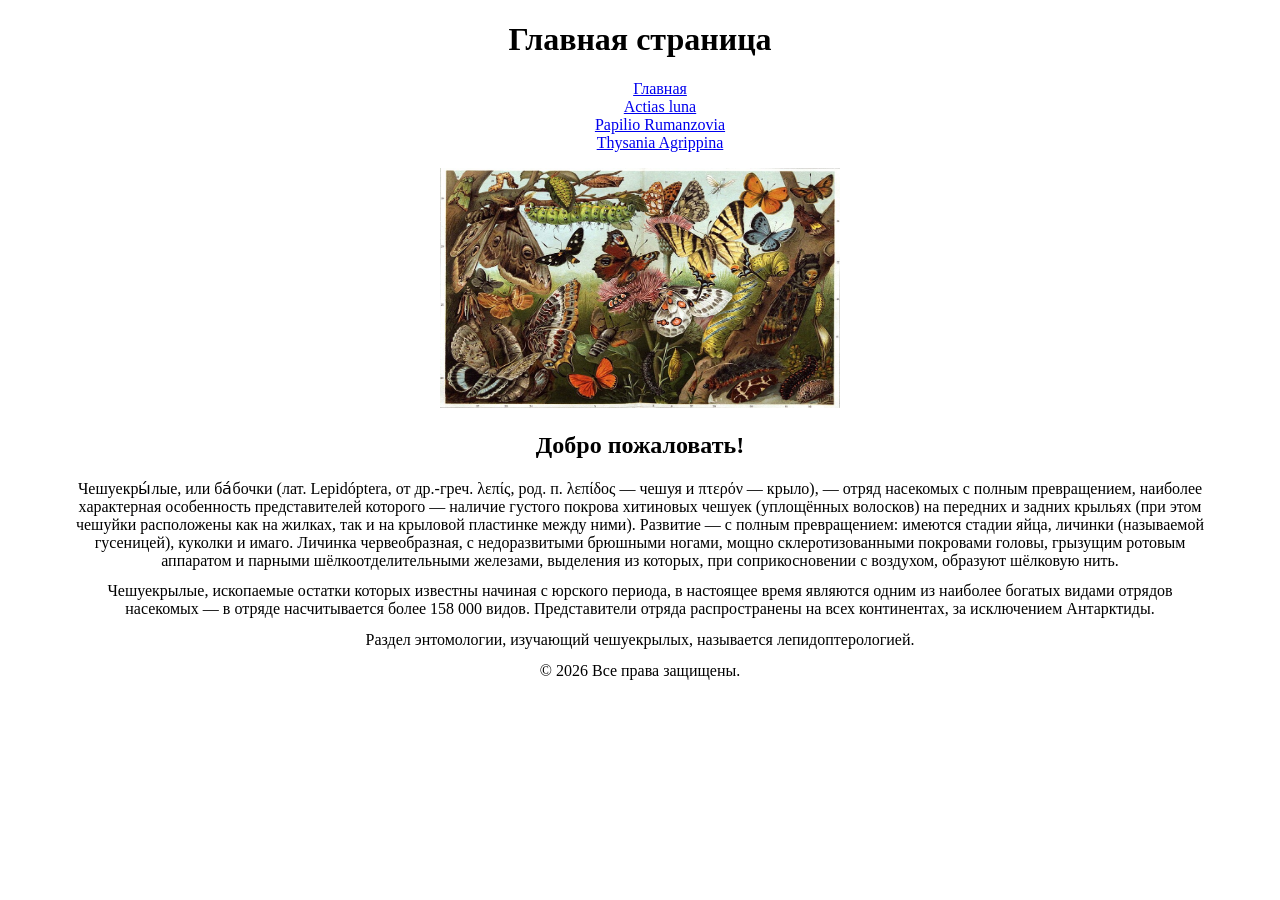
==== index.html @ 5d09201e "Add files via upload" ====
<!DOCTYPE html>
<html lang="ru">
<head>
    <meta charset="UTF-8">
    <meta name="viewport" content="width=device-width, initial-scale=1.0">
    <link  rel="stylesheet" href="style.css">
    <title>Чешуекрылые</title>
</head>

<body>

    <!-- Шапка сайта -->
    <header>
        <h1>Главная страница</h1>
        <!-- Навигационное меню -->
        <nav>
            <ul>
                <a href="index.html">Главная</a>
                <a href="luna.html">Actias luna</a>
                <a href="rumanzovia.html">Papilio Rumanzovia</a>
                <a href="agrippina.html">Thysania Agrippina</a>
            </ul>
        </nav>
    </header>

    <!-- Основной контент страницы (должен быть один на странице) -->
    <main>
        <img src="img/1.jpg" width="400" height="240" alt="Лого">
        <!-- Смысловой раздел контента -->
        <section>
            <h2>Добро пожаловать!</h2>
            <p>Чешуекры́лые, или ба́бочки (лат. Lepidóptera, от др.-греч. λεπίς, род. п. λεπίδος — чешуя и πτερόν — крыло), — отряд насекомых с полным превращением, наиболее характерная особенность представителей которого — наличие густого покрова хитиновых чешуек (уплощённых волосков) на передних и задних крыльях (при этом чешуйки расположены как на жилках, так и на крыловой пластинке между ними). Развитие — с полным превращением: имеются стадии яйца, личинки (называемой гусеницей), куколки и имаго. Личинка червеобразная, с недоразвитыми брюшными ногами, мощно склеротизованными покровами головы, грызущим ротовым аппаратом и парными шёлкоотделительными железами, выделения из которых, при соприкосновении с воздухом, образуют шёлковую нить.</p>

<p>Чешуекрылые, ископаемые остатки которых известны начиная с юрского периода, в настоящее время являются одним из наиболее богатых видами отрядов насекомых — в отряде насчитывается более 158 000 видов. Представители отряда распространены на всех континентах, за исключением Антарктиды.</p>

<p>Раздел энтомологии, изучающий чешуекрылых, называется лепидоптерологией.</p>
        </section>
     

    </main>

    <!-- Подвал сайта -->
    <footer>
        <p>&copy; 2026 Все права защищены.</p>
    </footer>

</body>
</html>
---- style.css ----
a {
    display: block;
}
body {
    text-align: center;
}
p {
    margin: 0vw 5vw;
    margin-bottom: 1vw;
}
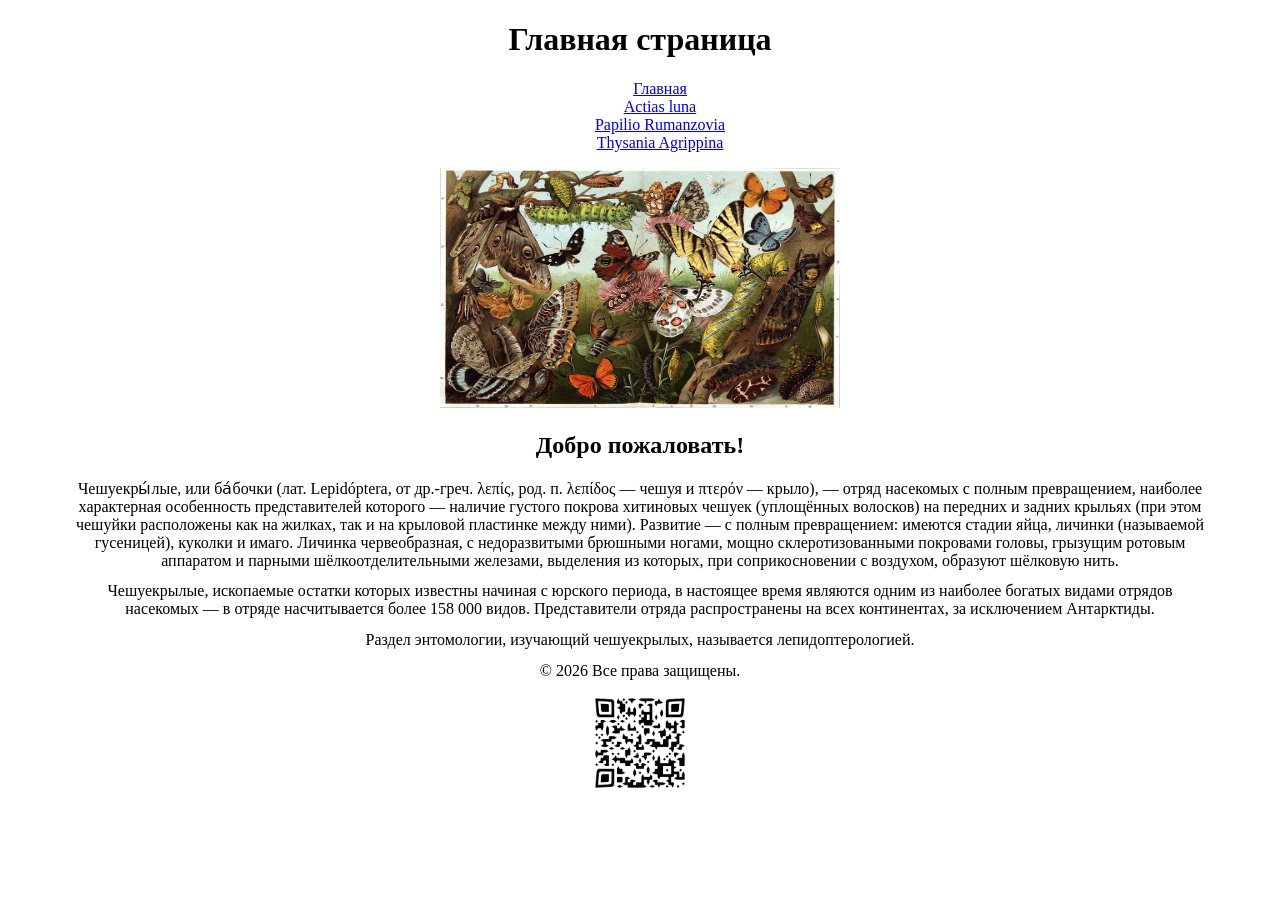
==== commit 277d9d43: "Add files via upload" ====
--- a/index.html
+++ b/index.html
@@ -42,6 +42,7 @@
     <!-- Подвал сайта -->
     <footer>
         <p>&copy; 2026 Все права защищены.</p>
+        <img src="img/qr-code.png" width="100" height="100" alt="QR-код">
     </footer>
 
 </body>
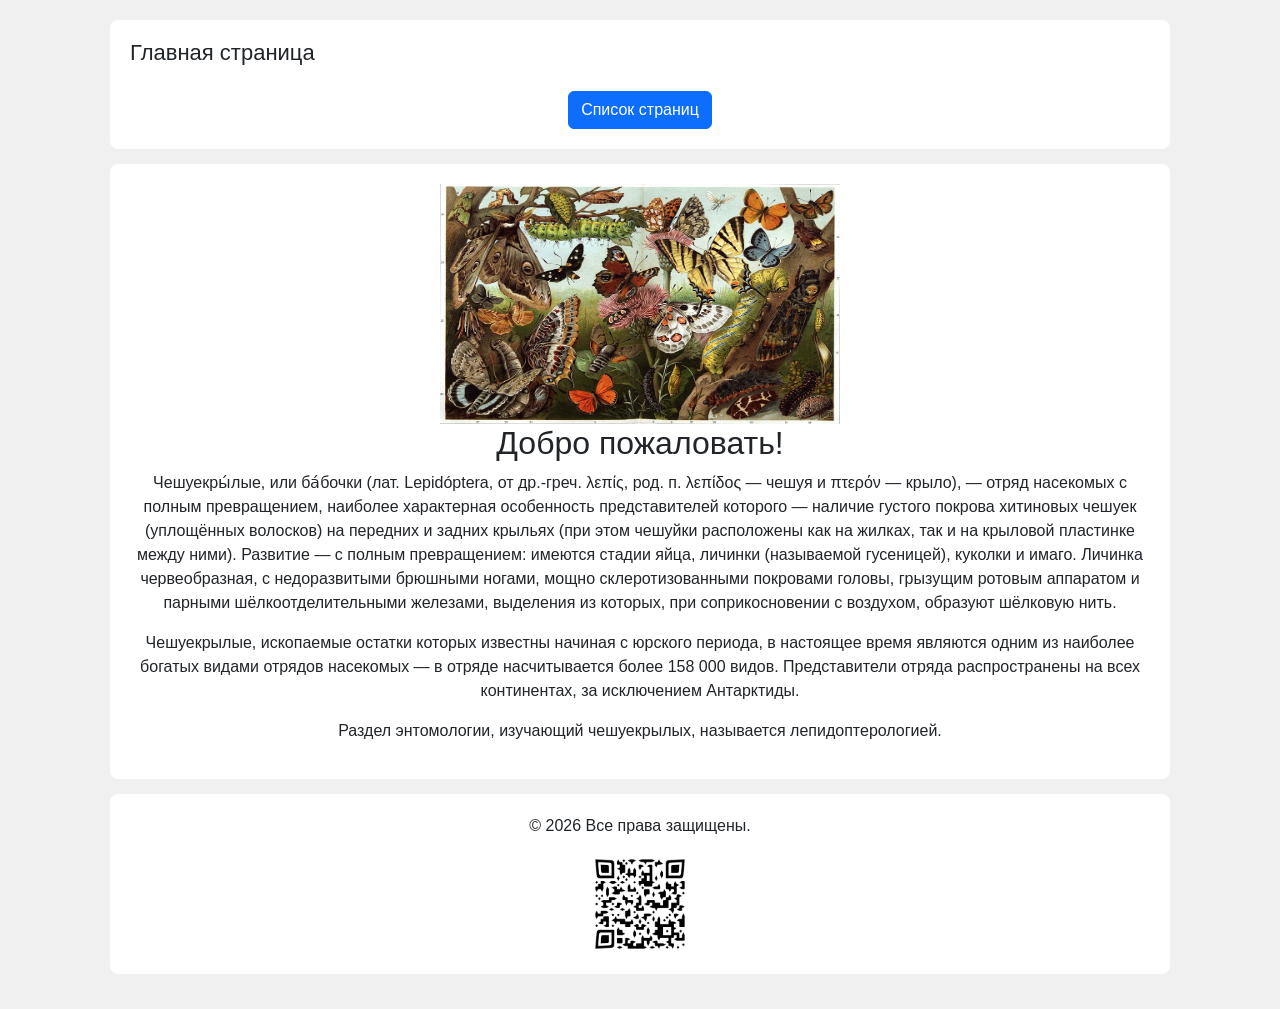
==== commit 790505e0: "Add files via upload" ====
--- a/index.html
+++ b/index.html
@@ -3,8 +3,11 @@
 <head>
     <meta charset="UTF-8">
     <meta name="viewport" content="width=device-width, initial-scale=1.0">
+            <link href="https://cdn.jsdelivr.net/npm/bootstrap@5.3.0/dist/css/bootstrap.min.css" rel="stylesheet" integrity="sha384-9ndCyUaIbzAi2FUVXJi0CjmCapSmO7SnpJef0486qhLnuZ2cdeRhO02iuK6FUUVM" crossorigin="anonymous">
+
     <link  rel="stylesheet" href="style.css">
     <title>Чешуекрылые</title>
+        <link rel="icon" href="favicon.ico" type="image/x-icon">
 </head>
 
 <body>
@@ -14,12 +17,21 @@
         <h1>Главная страница</h1>
         <!-- Навигационное меню -->
         <nav>
-            <ul>
-                <a href="index.html">Главная</a>
-                <a href="luna.html">Actias luna</a>
-                <a href="rumanzovia.html">Papilio Rumanzovia</a>
-                <a href="agrippina.html">Thysania Agrippina</a>
-            </ul>
+            <button class="btn btn-primary" type="button" data-bs-toggle="collapse" data-bs-target="#basedmenu" aria-expanded="false" aria-controls="basedmenu">
+    Список страниц
+            </button>
+        <div class="collapse" id="basedmenu">
+        <div class="card card-body">
+
+                <li><a href="index.html" style="margin-bottom: 1em; display: inline-block">Главная</a></li>
+                <p style="margin-bottom: 0; display: inline-block">Бабочки:</p>
+                <li><a href="luna.html">Actias luna</a></li>
+                <li><a href="rumanzovia.html">Papilio Rumanzovia</a></li>
+                <li><a href="agrippina.html">Thysania Agrippina</a></li>
+
+        </div>
+        </div>
+
         </nav>
     </header>
 
@@ -44,6 +56,7 @@
         <p>&copy; 2026 Все права защищены.</p>
         <img src="img/qr-code.png" width="100" height="100" alt="QR-код">
     </footer>
+    <script src="https://cdn.jsdelivr.net/npm/bootstrap@5.3.0/dist/js/bootstrap.bundle.min.js" integrity="sha384-geWF76RCwLtnZ8qwWowPQNguL3RmwHVBC9FhGdlKrxdiJJigb/j/68SIy3Te4Bkz" crossorigin="anonymous"></script>
 
 </body>
 </html>
--- a/style.css
+++ b/style.css
@@ -1,10 +1,112 @@
-a {
-    display: block;
+/* ==========================================
+   1. ГЛОБАЛЬНЫЕ НАСТРОЙКИ
+   ========================================== */
+* {
+    box-sizing: border-box; /* Внутренние отступы и рамки не раздувают размер блоков */
 }
+
+/* ==========================================
+   2. НАСТРОЙКА ВСЕЙ СТРАНИЦЫ
+   ========================================== */
 body {
-    text-align: center;
+    font-family: sans-serif;   /* Простой шрифт без засечек */
+    background-color: #f0f0f0; /* Серый цвет фона всей страницы */
+    max-width: 1100px;          /* Максимальная ширина сайта */
+    margin: 0 auto;            /* Центрируем сайт ровно посередине экрана */
+    padding: 20px;             /* Отступ от краев экрана */
+     text-align: center;
 }
-p {
-    margin: 0vw 5vw;
-    margin-bottom: 1vw;
+
+/* ==========================================
+   3. ОСНОВНЫЕ БЕЛЫЕ БЛОКИ (Шапка, Контент, Подвал)
+   ========================================== */
+header, main, footer {
+    background-color: white; /* Белый фон блоков */
+    padding: 20px;          /* Внутренний отступ от текста до края блока */
+    margin-bottom: 15px;    /* Внешний отступ снизу до следующего блока */
+    border-radius: 8px;     /* Скругление углов блока */
+}
+
+/* ==========================================
+   4. ШАПКА: Картинка СЛЕВА от текста
+   ========================================== */
+header {
+    display: flex;         /* Включаем гибкий режим: элементы встают в один ряд */
+    align-items: center;   /* Выравниваем картинку и заголовок по центру по высоте */
+    gap: 15px;             /* Отступ (пробел) между картинкой и текстом */
+    flex-wrap: wrap;       /* Разрешаем перенос элементов на маленьких экранах */
+}
+
+/* Картинка-логотип в шапке */
+header img {
+    display: block;        /* Убираем лишние нижние отступы у картинки */
+    width: 120px;          /* Ширина картинки */
+    height: auto;          /* Высота подстраивается автоматически без искажений */
+}
+
+/* Заголовок рядом с картинкой */
+header h1 {
+    margin: 0;             /* Убираем стандартные отступы вокруг заголовка */
+    font-size: 22px;        /* Размер шрифта заголовка */
+}
+
+/* Меню под картинкой и заголовком */
+header nav {
+    width: 100%;           /* Занимает всю ширину, чтобы опуститься под логотип */
+    margin-top: 10px;      /* Отступ сверху от логотипа до меню */
+}
+
+/* ==========================================
+   5. МЕНЮ НАВИГАЦИИ
+   ========================================== */
+nav ul {
+    list-style: none;      /* Убираем стандартные точки (маркеры) у списка */
+    padding: 0;            /* Убираем внутренний отступ списка */
+    margin: 0;             /* Убираем внешний отступ */
+}
+
+nav li {
+    display: inline-block; /* Выстраиваем пункты меню в одну строчку */
+    margin-right: 15px;    /* Отступ справа между ссылками */
+}
+
+nav a {
+    text-decoration: none; /* Убираем подчеркивание у ссылок */
+    color: #2980b9;        /* Синий цвет ссылок */
+    font-weight: bold;     /* Делаем шрифт ссылок жирным */
+}
+
+/* ==========================================
+   6. КАРТОЧКИ СТАТЕЙ (Article)
+   ========================================== */
+article {
+    border: 1px solid #ddd; /* Тонкая серая рамка вокруг карточки */
+    padding: 15px;          /* Внутренний отступ от текста до рамки */
+    margin-top: 15px;       /* Внешний отступ сверху между карточками */
+    border-radius: 5px;     /* Скругление углов карточки */
+}
+
+article h3 {
+    margin-top: 0;         /* Убираем отступ сверху у заголовка статьи */
+    margin-bottom: 10px;   /* Отступ снизу от заголовка до текста */
+}
+
+/* ==========================================
+   7. КНОПКИ
+   ========================================== */
+
+/* Превращаем ссылку с классом btn в кнопку */
+a.btn {
+    display: inline-block; /* Позволяет задавать размеры и отступы ссылки */
+    background-color: #27ae60; /* Зеленый цвет кнопки */
+    color: white;              /* Белый цвет текста */
+    text-decoration: none;     /* Убираем стандартное подчеркивание ссылки */
+    padding: 8px 15px;         /* Внутренние отступы */
+    margin-top: 10px;          /* Отступ сверху от текста */
+    border-radius: 4px;        /* Скругление углов */
+}
+
+/* Эффект при наведении мышкой */
+a.btn:hover {
+    background-color: #219150;  /* Цвет становится чуть темнее */
 }
